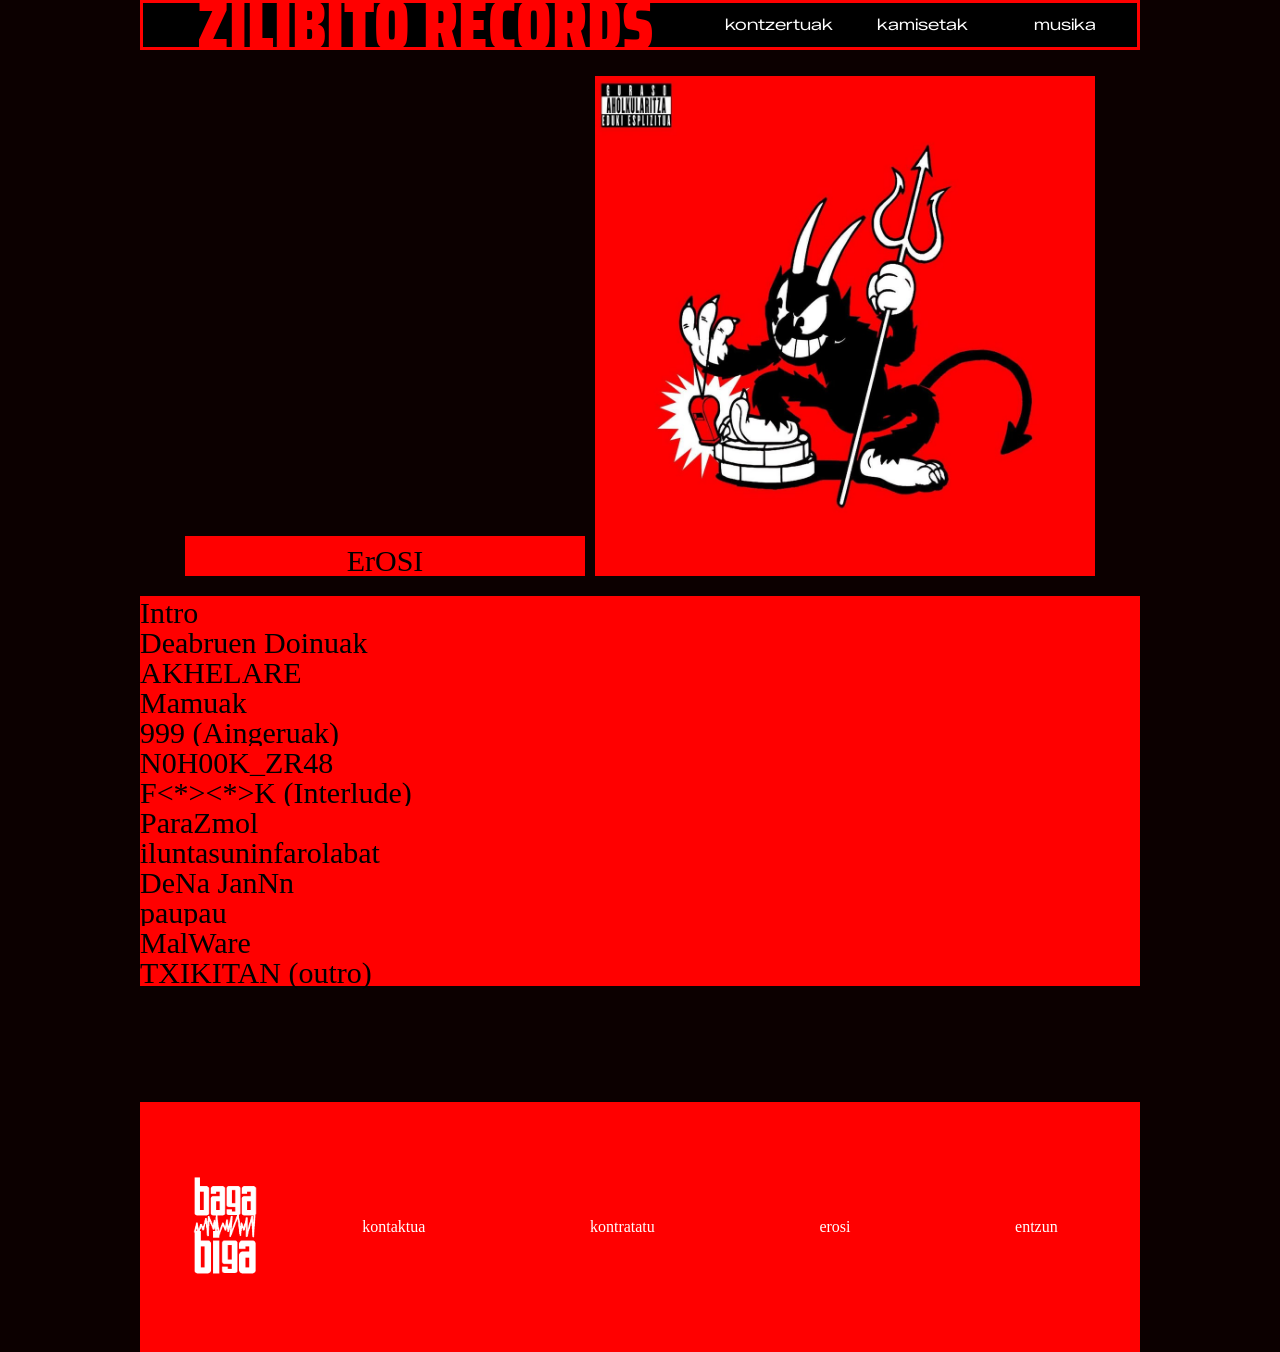
==== hitzak.html @ f1b87a9f "Add files via upload" ====
<!DOCTYPE html>
<html lang="en">
<head>
    <meta charset="UTF-8">
    <meta name="viewport" content="width=device-width, initial-scale=1.0">
    <meta name="keywords" content="Zilibito, Baga biga, euskal, musika, hiperpop, oiartzun, deabru">
    <meta name="description" content="Irakurri Zilibito Records taldearen hitzak, Deabruen Doinuak albumekoak, Hastapenak albumekoak eta aparteko singletakoak.">
    <meta name="author" content="Eneko Arozena">
    <title>Hitzak - Zilibito Records</title>
    <link rel="icon" type="image/x-icon" href="images/logoa.png">

    <link rel="stylesheet" href="styles/reset.css">
    <link rel="stylesheet" href="styles/hitzaklayout.css">

    
    <link rel="preconnect" href="https://fonts.googleapis.com">
    <link rel="preconnect" href="https://fonts.gstatic.com" crossorigin>
    <link href="https://fonts.googleapis.com/css2?family=Saira+Condensed:wght@100;200;300;400;500;600;700;800;900&display=swap" rel="stylesheet">
    <link rel="preconnect" href="https://fonts.googleapis.com">
<link rel="preconnect" href="https://fonts.gstatic.com" crossorigin>
<link href="https://fonts.googleapis.com/css2?family=Zalando+Sans+Expanded:ital,wght@0,200..900;1,200..900&display=swap" rel="stylesheet">
</head>
<body>

    <div class="header col-12">
      <ul id="mobile">
        <li><a href="index.html"><h1>ZILIBITO RECORDS</h1></a></li>
        <li><a href="kontzertuak.html">kontzertuak</a></li>
        <li><a href="merch.html">kamisetak</a></li>
        <li><a href="hitzak.html">musika</a></li>
      </ul>
      <ul id="desktop">
        <li class="col-8"><a href="index.html"><h1>ZILIBITO RECORDS</h1></a></li>
        <li class="col-2 right"><a href="kontzertuak.html">kontzertuak</a></li>
        <li class="col-2 right"><a href="merch.html">kamisetak</a></li>
        <li class="col-2 right"><a href="hitzak.html">musika</a></li>
      </ul>
    </div><br>



<div class="saldu">   
    
<img class="portada" src="images/deabruen_doinuak.jpg" alt="Diskaren azala">
<a class="erosi" target="_blank" href="https://baga-biga.eus/produktua/deabruen-doinuak/">ErOSI</a>
</div> 

<div class="akordeoi">
        <button class="akordeoi-botoia">Intro</button>
      
        <div class="akordeoi-edukia">
            <div class="atala bideoa">
                       <!--<a href="https://www.youtube.com/watch?v=gJ_vVBVEORU&list=PL89ldmREQ3ZUy4D2yFzQ_EMdSRqN0fziA">Intro bideoa</a>-->

                <!-- Spotifik eskaintzen duen aukera, bere artista eta bideoak kode bidez partekatzeko -->
                <iframe  data-testid="embed-iframe" style="border-radius:12px" src="https://open.spotify.com/embed/track/0mVBjE2KvQT0J6U0AHo7Pl?utm_source=generator" width="50%" height="352" frameBorder="0" allowfullscreen="" allow="autoplay; clipboard-write; encrypted-media; fullscreen; picture-in-picture" loading="lazy"></iframe>
            
            <div class="atala letra">
                <p>Aspaldi-aspaldi, <br>
                    Arkale inguruko <br>
                    herri xume batean, <br>
                    errementari bat bizi zen. <br><br>
                    Maltzurra omen zen, <br>
                    ankerra, <br>
                    zerura sartzeko giltza <br>
                    aspaldian galdua duten <br>
                    horietakoa.<br><br>
                    Herritarrek ezaguna zuten <br>
                    haren krudeltasuna eta, <br>
                    hala, <br>
                    urte luzeak zeramatzan <br>
                    kondaira ilunenen <br>
                    protagonista izaten. <br><br>
                    Batzuek zioten,<br>
                    gau beltzenetan, <br>
                    errementariaren <br>
                    atzaparren artean <br>
                    noizbait eroritakoen <br>
                    mamuen soinuak <br>
                    entzun zitezkeela<br>
                    basoko zuhaitzen artean. <br><br>
                    Beste batzuek, ordea, <br>
                    hots ikaragarri haiek <br>
                    deabruen doinuak <br>
                    zirela zioten, <br>
                    errementari gaiztoaren bila. <br><br>
                    Eta ez zebiltzan <br>
                    hain nahasirik…<br><br>
                    Gaztainadian barrena, <br>
                    mailuak burdin goriaren <br>
                    kontra sortzen zuen <br>
                    garrasi lehorrak <br>
                    gidaturik, <br>
                    Zart izeneko deabrua zebilen. <br><br>
                    Infernutik bidali zuten, <br>
                    errementariaren arima ustela, <br>
                    nola edo hala, <br>
                    zegokion lekura <br>
                    eraman zezan. <br><br>
                    Noizbait topatu zuen <br>
                    sutegi zaharra deabruak, <br>
                    zuhaitz mardul eta <br>
                    sasi zorrotzen artean <br>
                    ezkutatuta. <br><br>
                    Hotsik egin gabe <br>
                    hurbildu zen Zart <br>
                    errementaria zegoen zokora. <br><br>
                    Lanean ari zen, <br>
                    hauspoari eraginez, <br>
                    txingarrak astinduz, <br>
                    sutan burdina gorituz…</p>
            </div> </div>
            <div class="atala kredituak">
                    <a target="_blank" href="https://www.instagram.com/_maalen_/">Malen Etxebeste</a>
                    <br><a href="">Mikel Mendizabal</a><br>
            </div> 
        </div>




<div class="akordeoi">
        <button class="akordeoi-botoia">Deabruen Doinuak</button>
      
        <div class="akordeoi-edukia">
            <div class="atala bideoa">

                <!-- Spotifik eskaintzen duen aukera, bere artista eta bideoak kode bidez partekatzeko -->
                <iframe data-testid="embed-iframe" style="border-radius:12px" src="https://open.spotify.com/embed/track/29ur6ptK1OgMwhb5GtgJ9x?utm_source=generator"  frameBorder="0" allowfullscreen="" allow="autoplay; clipboard-write; encrypted-media; fullscreen; picture-in-picture" loading="lazy"></iframe>
            
            <div class="atala letra">
                
                <p>Atzo indakoaz ahaztuta <br>
Zerura sartzeko giltza galdu zait<br>
Lur azpian nago nere mamuen zain<br>
Ez dut kanpora atera nahi<br><br>

Deabruen Doinuak<br>
Zin utzi ahazteko une bat<br>
Errima galduak<br>
Zigarro errautsen onduan<br>
<br>

Esnatu eziñian, pasatzen dut eguna<br>
Lo hartu eziñian, gauetako illuna<br>
Mareo konstantia musikak sekatua<br>
Zure irudia burun dabil sarri urruma<br>
<br>

Mamuen soinuak<br>
Zin utzi lo iteko une bat<br>
Errima galduak<br>
Dittut gelako kajoian<br>
<br>
Deabruen Doinuak<br>
Zin utzi ahazteko une bat<br>
Errima galduak<br>
Zigarro errautsen onduan<br><br>

Ta esan egun batean<br>
Ez gala izango betiko esklabo<br>
Ta eman nahietzenun bezala<br>
Miyesker ta esnatu biharko<br><br>


Eta ama<br>
Ez esan<br>
Betiko istoria<br>
Gaurkuan ez nago ta zuri itxoitekotan<br><br>


Deabruen Doinuak<br>
Zin utzi ahazteko une bat<br>
Errima galduak<br>
Zigarro errautsen onduan<br><br>


Suik gabe hotzak noz<br>
Miño barruan sutan<br>
Mamuen soinu finek uzten naute burrukan<br>
Aingeruen soinua za deabruan larrutan<br>
Aingeruak ta Luzifer elkarrekin larrutan<br><br>

Deabruen Doinuak<br>
Zin utzi ahazteko une bat<br>
Errima galduak<br>
Zigarro errautsen onduan<br><br>

Deabruen Doinuak<br>
Zin utzi ahazteko une bat<br>
Errima galduak<br>
Zigarro errautsen onduan<br></p>
            </div> </div>
            <div class="atala kredituak">
                    
                    <a target="_blank" href="https://open.spotify.com/intl-es/artist/2ombEJRCol90Z69oGG89O0?si=VAzYy8cFTI6mzS9vvkvZfw"><img src="images/uto.png" alt="Uto"></a>
                    <a target="_blank" href="https://open.spotify.com/intl-es/artist/32k1xygfj0TO5UtI4u7VJr?si=fFvxYQ_GTBGdv4YL8o4ISg"><img src="images/kaene.png" alt="Kaene"></a>
                    <a target="_blank" href="https://open.spotify.com/intl-es/artist/5jY06HOkFT5TheFrDDvHHV?si=498hCxQUTa6u5lmOcoqoeA"><img src="images/arbe.png" alt="Arbe"></a>
                    <a target="_blank" href="https://open.spotify.com/intl-es/artist/3NdFzeMSBrJOl3KHti10mk?si=4XKixi2bSBifnzaVfQGDPw"><img src="images/xabi.png" alt="Xabi"></a>
                    <a target="_blank" href="https://open.spotify.com/intl-es/artist/3iWrawxqOhHCO4BBVJNhDi?si=hAD25ZJtT9eF9vBZ7fWYzQ"><img src="images/toutz.png" alt="Toutz"></a>
                    <a target="_blank" href="https://open.spotify.com/intl-es/artist/4xGELYn9UpwKhqHs0NWuua?si=zyj5_uc2TEG0v-X1rCzLdw"><img src="images/txuso.png" alt="Txuso"></a>

                    <a target="_blank" href="https://open.spotify.com/intl-es/artist/3mFYB3pVs1hEGX679KhKBb?si=eDElR5TKRyukA7A8rTZYPg"><img src="images/xabylsen.png" alt="Xabylsen"></a>
                    <a target="_blank" href="https://open.spotify.com/intl-es/artist/0mXlOKesnauWvHjdXtle8s?si=kuK_FttSRXO953Sn4oxqrw"><img src="images/ertz.png" alt="Ertz"></a>
        
            </div> 
        </div>




<div class="akordeoi">
        <button class="akordeoi-botoia">AKHELARE</button>
      
        <div class="akordeoi-edukia">
            <div class="atala bideoa">

                <!-- Spotifik eskaintzen duen aukera, bere artista eta bideoak kode bidez partekatzeko -->
                <iframe data-testid="embed-iframe" style="border-radius:12px" src="https://open.spotify.com/embed/track/0TCrA2zXAghLMQzvDJ8HQL?utm_source=generator" width="100%" height="352" frameBorder="0" allowfullscreen="" allow="autoplay; clipboard-write; encrypted-media; fullscreen; picture-in-picture" loading="lazy"></iframe>
            
            <div class="atala letra">
                <p>Gaua itzalita<br>
Dena hartuta ya, guazen gora<br>
Izar baten bila<br>
Goian gabiltzala bista galduta<br><br>

Arima inguruan dena<br>
Zelulak hiltzen ta burua bueltaka<br>
Aker beltz bat bihurtzen ai dela ta<br>
Sua piztuta laino ta ilargi tartin bildu ga yah<br><br>

Yah, leheno festa zena, akelarre bat da<br>
Autotune falta biño topea dakat<br>
Intxisuen dantza herriko plazan<br>
Al borde del koma pero dame patxaran<br><br>


Vodka, Rodeo, mezkla iña ziok kreo<br>
Toka rodeo, kien es ese puto feo<br>
Bota hobeto, emakiyok hobe lento<br>
Lota no kreo, gaur es notxe de perreo<br><br>

Pintxa fresko, tekno duro notxeteo<br>
Prende fuego, txozna bete no te beo<br>
Vaya ziego doble txek me dize geo<br>
Beti geo gaur hobeto no la espero<br><br>

Yah, leheno festa zena, akelarre bat da<br>
Autotune falta biño topea dakat<br>
Intxisuen baltsa herriko plazan<br>
Al borde del koma pero dame patxaran<br><br>


Txoznetako argiya ya itzalita dao<br>
Menos 21 gramos el alma erradikao<br>
Esa raxe me tiene loko deskiziao<br>
Ne burun dabil beti egun eta gau<br><br>

No me sobra el tune, me falta<br>
A todos los puretas buruak eztanda<br><br>

No me sobra el tune me falta<br>
No me sobra el tune me falta<br>
No me sobra nipa, nipa, me falta<br><br>


“Tu Beñat igo nazu autotunia ke enaz entzuten mierda bat...”<br><br>

Otra notxe de kalenton<br>
Si boi kon el liadon<br>
Si no se encienden las luzes ten klaro ke no me boi<br>
Beti me inbitan a to’<br>
Zu gabe hobeto noz<br>
Jainkuan onduan beti deabrua do<br><br>

Yah, leheno festa zena, akelarre bat da<br>
Autotune falta biño topea dakat<br>
Intxisuen baltsa herriko plazan<br>
Al borde del koma pero dame patxaran<br><br></p>
            </div> </div>
            <div class="atala kredituak">
                    
                    <a target="_blank" href="https://open.spotify.com/intl-es/artist/2ombEJRCol90Z69oGG89O0?si=VAzYy8cFTI6mzS9vvkvZfw"><img src="images/uto.png" alt="Uto"></a>
                    <a target="_blank" href="https://open.spotify.com/intl-es/artist/32k1xygfj0TO5UtI4u7VJr?si=fFvxYQ_GTBGdv4YL8o4ISg"><img src="images/kaene.png" alt="Kaene"></a>
                    <a target="_blank" href="https://open.spotify.com/intl-es/artist/5jY06HOkFT5TheFrDDvHHV?si=498hCxQUTa6u5lmOcoqoeA"><img src="images/arbe.png" alt="Arbe"></a>
                    <a target="_blank" href="https://open.spotify.com/intl-es/artist/3NdFzeMSBrJOl3KHti10mk?si=4XKixi2bSBifnzaVfQGDPw"><img src="images/xabi.png" alt="Xabi"></a>
                    <a target="_blank" href="https://open.spotify.com/intl-es/artist/3iWrawxqOhHCO4BBVJNhDi?si=hAD25ZJtT9eF9vBZ7fWYzQ"><img src="images/toutz.png" alt="Toutz"></a>
                    <a target="_blank" href="https://open.spotify.com/intl-es/artist/4xGELYn9UpwKhqHs0NWuua?si=zyj5_uc2TEG0v-X1rCzLdw"><img src="images/txuso.png" alt="Txuso"></a>

                    <a target="_blank" href="https://open.spotify.com/intl-es/artist/1CUxlPsjh0bJC7bhBIt3vV?si=RffhJggIR8qbOeFY_mSXyw"><img src="images/malakias.png" alt="Malakias"></a>
        
            </div> 
        </div>




<div class="akordeoi">
        <button class="akordeoi-botoia">Mamuak</button>
      
        <div class="akordeoi-edukia">
            <div class="atala bideoa">

                <!-- Spotifik eskaintzen duen aukera, bere artista eta bideoak kode bidez partekatzeko -->
                <iframe data-testid="embed-iframe" style="border-radius:12px" src="https://open.spotify.com/embed/track/1Xdysk5Pu0fTmldujmuoag?utm_source=generator" width="100%" height="352" frameBorder="0" allowfullscreen="" allow="autoplay; clipboard-write; encrypted-media; fullscreen; picture-in-picture" loading="lazy"></iframe>
            
            <div class="atala letra">
                <p>Hemen ez dauden hoiengatik<br>
Eman genun dena<br>
Gauen zugan pentsatzen nabil<br>
Ezin segi aurrea<br>
Oaindik ez det ikusi izarrik<br>
Esan deu batea<br>
Ne gelako sapaian oaindik<br>
Mamuk agertzen direla<br><br>

Hemen ez dauden hoiengatik<br>
Eman genun dena<br>
Gauen zugan pentsatzen nabil<br>
Ezin segi aurrea<br>
Oaindik ez det ikusi izarrik<br>
Esan deu batea<br>
Ne gelako sapaian oaindik<br>
Mamuk agertzen direla<br><br>

Xuabe, xuabe emayon move your body<br>
Zu gabe, zu gabe baino elkarrekin ye yea<br>
Eztakizu zenbat kostatu zaiten<br>
Ta eztet ulertzen<br><br>

Zergatik jarraitzeten hemen<br>
Zugatik gauzak idazten<br>
Yea<br>
Aber nola azaltzen naizen<br><br>


Ez dia ikusten markak zuk indako zauritan<br>
Beti biluzten zala nekin nahiz ta haserre izan<br>
Mamuak beti ne atzetikan<br>
Enekin hola zinenikan<br>
Yo zero bello y tu angelikal<br>
Le kortare el kuello al ke te mire mal<br>
Infernuko sarreran kusko ga bihar<br><br>


Ta zure bila ibili naz berriro galtzian<br>
Pareta jotzian<br>
Amildegi bat, amildegi bat<br>
Gure sekretuak, gure momentuak<br>
Gure abenturak… betiko ahaztuak<br>
Noa jun dia? Noa jun dia?<br><br>


Hemen ez dauden hoiengatik<br>
Eman genun dena<br>
Gauen zugan pentsatzen nabil<br>
Ezin segi aurrea<br>
Oaindik ez det ikusi izarrik<br>
Esan deu batea<br>
Ne gelako sapaian oaindik<br>
Mamuk agertzen direla<br><br>

Miñak oaindik preso nakala<br>
Izar izan nahi hortan urrundu izanak<br>
Ez dakit esaten zer dan<br><br>

Shorty zukin pasatako mila gau<br>
Tximistak ta ne burua bueltaka<br>
Ez dakit nola san<br>
Ez dakiten hortan<br><br>


Ta zu ta ni hondartzan<br>
Ta zure Levis galtzak<br>
Ni zure sua naz, ta zu ne errautsa za<br>
Bikini hoi hoi hoi, kuando te pega el sol<br>
Si te pones tan guapa, a mi me entra el kalor<br><br>


Hemen ez dauden hoiengatik<br>
Eman genun dena<br>
Gauen zugan pentsatzen nabil<br>
Ezin segi aurrea<br>
Oaindik ez det ikusi izarrik<br>
Esan deu batea<br>
Ne gelako sapaian oaindik<br>
Mamuk agertzen direla<br>
Hemen ez dauden hoiengatik<br>
Eman genun dena<br>
Gauen zugan pentsatzen nabil<br>
Ezin segi aurrea<br>
Oaindik ez det ikusi izarrik<br>
Esan deu batea<br>
Ne gelako sapaian oaindik<br>
Mamuk agertzen direla <br><br></p>
            </div> </div>
            <div class="atala kredituak">
                    
                    <a target="_blank" href="https://open.spotify.com/intl-es/artist/2ombEJRCol90Z69oGG89O0?si=VAzYy8cFTI6mzS9vvkvZfw"><img src="images/uto.png" alt="Uto"></a>
                    <a target="_blank" href="https://open.spotify.com/intl-es/artist/32k1xygfj0TO5UtI4u7VJr?si=fFvxYQ_GTBGdv4YL8o4ISg"><img src="images/kaene.png" alt="Kaene"></a>
                    <a target="_blank" href="https://open.spotify.com/intl-es/artist/5jY06HOkFT5TheFrDDvHHV?si=498hCxQUTa6u5lmOcoqoeA"><img src="images/arbe.png" alt="Arbe"></a>
                    <a target="_blank" href="https://open.spotify.com/intl-es/artist/3NdFzeMSBrJOl3KHti10mk?si=4XKixi2bSBifnzaVfQGDPw"><img src="images/xabi.png" alt="Xabi"></a>
                    <a target="_blank" href="https://open.spotify.com/intl-es/artist/3iWrawxqOhHCO4BBVJNhDi?si=hAD25ZJtT9eF9vBZ7fWYzQ"><img src="images/toutz.png" alt="Toutz"></a>
                    <a target="_blank" href="https://open.spotify.com/intl-es/artist/4xGELYn9UpwKhqHs0NWuua?si=zyj5_uc2TEG0v-X1rCzLdw"><img src="images/txuso.png" alt="Txuso"></a>

                    <a target="_blank" href="https://open.spotify.com/intl-es/artist/3Qgkrncoj95JerotDX92mT?si=0T9h-sWBQS2ACz1mqrhulA"><img src="images/mrluken.png" alt="Mr. Luken"></a>
        
            </div> 
        </div>




<div class="akordeoi">
        <button class="akordeoi-botoia">999 (Aingeruak)</button>
      
        <div class="akordeoi-edukia">
            <div class="atala bideoa">

                <!-- Spotifik eskaintzen duen aukera, bere artista eta bideoak kode bidez partekatzeko -->
                <iframe data-testid="embed-iframe" style="border-radius:12px" src="https://open.spotify.com/embed/track/2deeKekHghYpVfrTvuxLzp?utm_source=generator" width="100%" height="352" frameBorder="0" allowfullscreen="" allow="autoplay; clipboard-write; encrypted-media; fullscreen; picture-in-picture" loading="lazy"></iframe>
            
            <div class="atala letra">
                <p>Alarmak jo du ta 6 lo ordu falta zaizkit <br>
Beste egun bat galdu dut berriz zure atzetik<br>
2 red bull gosaldu ttut biño halare alferrik<br>
Nere burua ez da leheno zena zuregatik<br><br>

Aingeru batek deitu du<br>
Ta nik ez dut erantzun<br>
Zure izena izan balu<br>
Biño jatorra ematentzun<br><br>

Zenbat denbo galdu dut<br>
Lagunei enien entzun<br>
Oso berandu ikasi nun<br>
Deabru bat ziñela zu<br><br>


Oroitzapenak sarri miña ematen du<br>
Betirako agur hartatik hotza dut<br>
Demoniyuak ezittut sorgindu<br>
Zainak odoletan guriak ein du<br><br>

Ez bazenu pekatu<br>
Ez bagenu bukatu<br>
Hobe nun ez eskatu<br>
Eman ezin bazenun<br>
Arantzez josi zaizu<br>
Gezurrez usteldu<br>
Deabru horrek aingeruan hegalak ttu<br><br>


Aingeru batek deitu du<br>
Ta nik ez dut erantzun<br>
Zure izena izan balu<br>
Biño jatorra ematentzun<br><br>


Zenbat denbo galdu dut<br>
Lagunei enien entzun<br>
Oso berandu ikasi nun<br>
Deabru bat ziñela zu<br>


Deitu in nau<br>
Ta ni ahaztu in naz denataz<br>
Berdin, iguala izango da<br>
Beste hainbat alditan bezela<br><br>

Soka batei tiraka<br>
Ni eraman nau berre infernura<br>
Me kema no paro de sangrar<br>
Zauri asko odol husten ai naz<br><br>

Aingeru batek deitu du<br>
Ta nik ez dut erantzun<br>
Zure izena izan balu<br>
Biño jatorra ematentzun<br><br>

Zenbat denbo galdu dut<br>
Lagunei enien entzun<br>
Oso berandu ikasi nun<br>
Deabru bat ziñela zu<br><br>

Deabru bat ziñela zu<br>
Deabru bat ziñela zu<br>
Deabru bat ziñela zu<br>
Deabru bat ziñela zu<br><br></p>
            </div> </div>
            <div class="atala kredituak">
                    <a target="_blank" href="https://open.spotify.com/intl-es/artist/2ombEJRCol90Z69oGG89O0?si=VAzYy8cFTI6mzS9vvkvZfw"><img src="images/uto.png" alt="Uto"></a>
                    <a target="_blank" href="https://open.spotify.com/intl-es/artist/32k1xygfj0TO5UtI4u7VJr?si=fFvxYQ_GTBGdv4YL8o4ISg"><img src="images/kaene.png" alt="Kaene"></a>
                    <a target="_blank" href="https://open.spotify.com/intl-es/artist/5jY06HOkFT5TheFrDDvHHV?si=498hCxQUTa6u5lmOcoqoeA"><img src="images/arbe.png" alt="Arbe"></a>
                    <a target="_blank" href="https://open.spotify.com/intl-es/artist/3iWrawxqOhHCO4BBVJNhDi?si=hAD25ZJtT9eF9vBZ7fWYzQ"><img src="images/toutz.png" alt="Toutz"></a>
                    <a target="_blank" href="https://open.spotify.com/intl-es/artist/4xGELYn9UpwKhqHs0NWuua?si=zyj5_uc2TEG0v-X1rCzLdw"><img src="images/txuso.png" alt="Txuso"></a>
        
            </div> 
        </div>




<div class="akordeoi">
        <button class="akordeoi-botoia">N0H00K_ZR48</button>
      
        <div class="akordeoi-edukia">
            <div class="atala bideoa">

                <!-- Spotifik eskaintzen duen aukera, bere artista eta bideoak kode bidez partekatzeko -->
                <iframe data-testid="embed-iframe" style="border-radius:12px" src="https://open.spotify.com/embed/track/4IVy5KFbsI1v1s9ROtUsdN?utm_source=generator" width="100%" height="352" frameBorder="0" allowfullscreen="" allow="autoplay; clipboard-write; encrypted-media; fullscreen; picture-in-picture" loading="lazy"></iframe>
            
            <div class="atala letra">
                <p>Nahibazu toz, enoz bakarrik <br>
No tengo boz, arima kantari<br>
Zenbat diru hots, inguruan gehiegi<br>
Bizitzari zor, heriotzak zor dit<br><br>

Nahibazu toz, enoz bakarrik<br>
No tengo boz, arima kantari<br>
Zenbat diru hots, inguruan gehiegi<br>
Bizitzari zor, heriotzak zor dit<br>


Askatu nahi dut biño ezpainak josita<br>
Dragoiak me ba a matar, odol urdiña dakat<br>
Ez dakit jo, barrua lo, ta ingurua sutan dau<br>
Lasai noz zeruko atetan<br>
Enaz iñoiz eon zorretan<br>


Aingerun odola ne bihatzetan<br>
Ya enaz topatzen gau ilunetan<br>
Ez do oxigenoikan ne biriketan<br>
Enazu ezautzen ez baietz esan<br>
Beti ikusten zattut isladetan<br>
Marka geyegi zure zañetan<br>
Deabruei enozela esan<br><br>

Con la pena debajo del Stone Island<br>
Los demonios a mi lado es donde bailan<br>
En el parti eskondido con las Ray Ban<br>
Si me piro ni se ban a enterar<br><br>

Y si me buelbes a mirar asi<br>
Me boi a tener ke ir<br>
Tengo negozios que zerrar fuera de aki beibi<br>
Si tu eres txula yo mas txulo ke te boi a dezir<br>
Si yo soi txulo tu mas txula beibi esto es asi<br><br>


Y man down, las farolas de la city<br>
Me estan apuntando niri<br>
Boi borratxo komo un giri<br>
Pero no te he enkontrado<br>
Y le he preguntado a Siri<br>
Komo puedo estar bizirik<br>
Beibi tu eres mi harakiri<br>
Dejo todo mantxado<br><br>


No, no me keda nada<br>
Uooo, dame un rato para mi<br>
No, la kalle kortada, otra kurba zerrada<br>
Otra bia que elegi<br><br>

Argiyan itzalin ezkutatuta<br>
Zure iluntasunin zapalduta<br>
Me pierdo en tu mirada una vez más<br>
Zure pozoyan ondoriyuak dia<br>
Gauero pensando en llamar<br>
Pero kuelgo kuando me empieza a hablar<br>
Bihar berdin izango ote da?<br>
Oaindik ez baga zuek nahi zutena<br><br></p>
            </div> </div>
            <div class="atala kredituak">
                    <a target="_blank" href="https://open.spotify.com/intl-es/artist/2ombEJRCol90Z69oGG89O0?si=VAzYy8cFTI6mzS9vvkvZfw"><img src="images/uto.png" alt="Uto"></a>
                    <a target="_blank" href="https://open.spotify.com/intl-es/artist/32k1xygfj0TO5UtI4u7VJr?si=fFvxYQ_GTBGdv4YL8o4ISg"><img src="images/kaene.png" alt="Kaene"></a>
                    <a target="_blank" href="https://open.spotify.com/intl-es/artist/5jY06HOkFT5TheFrDDvHHV?si=498hCxQUTa6u5lmOcoqoeA"><img src="images/arbe.png" alt="Arbe"></a>
                    <a target="_blank" href="https://open.spotify.com/intl-es/artist/3NdFzeMSBrJOl3KHti10mk?si=4XKixi2bSBifnzaVfQGDPw"><img src="images/xabi.png" alt="Xabi"></a>
                    <a target="_blank" href="https://open.spotify.com/intl-es/artist/3iWrawxqOhHCO4BBVJNhDi?si=hAD25ZJtT9eF9vBZ7fWYzQ"><img src="images/toutz.png" alt="Toutz"></a>
                    <a target="_blank" href="https://open.spotify.com/intl-es/artist/4xGELYn9UpwKhqHs0NWuua?si=zyj5_uc2TEG0v-X1rCzLdw"><img src="images/txuso.png" alt="Txuso"></a>

                    <a target="_blank" href="https://open.spotify.com/intl-es/artist/3ekSKdDJi0maKGRaZkBHbk?si=xZPxs7WwQQuVj6Bjb1j0dQ"><img src="images/msanchez.png" alt="M. Sanchez"></a>
                    <a target="_blank" href="https://open.spotify.com/intl-es/artist/20HewNFcR0noXfp798FCOG?si=86ewMi_vRqivo6fOEvhKHQ"><img src="images/markl.png" alt="Mark-L"></a>
        
            </div> 
        </div>




<div class="akordeoi">
        <button class="akordeoi-botoia">F&lt;*&gt;&lt;*&gt;K (Interlude)</button>
      
        <div class="akordeoi-edukia">
            <div class="atala bideoa">
                       

                <!-- Spotifik eskaintzen duen aukera, bere artista eta bideoak kode bidez partekatzeko -->
                <iframe data-testid="embed-iframe" style="border-radius:12px" src="https://open.spotify.com/embed/track/73Nt5Goj8o95IAMdzm6keM?utm_source=generator" width="100%" height="352" frameBorder="0" allowfullscreen="" allow="autoplay; clipboard-write; encrypted-media; fullscreen; picture-in-picture" loading="lazy"></iframe>
            
            <div class="atala letra">
                <p>No tengo racks biño rokestar bat naz <br>
Y es como fuck<br>
Shorty fun she said she just wanna suck<br>
Paretan odolezko izar bat<br>
Beti noz hegan<br><br>

Y es como fuck<br>
Shorty fun she said she just wanna suck<br>
Paretan odolezko izar bat<br>
No uso hacks deabru bat naz<br><br>

No tengo racks biño rockstar bat naz<br>
Y es como fuck<br>
Shorty fun she said she just wanna suck<br>
Yah<br>
Paretan odolezko izar bat yah<br>
Beti noz hegan<br><br>

Y es como fuck<br>
Shorty fun she said she just wanna suck<br>
Yah<br>
Paretan odolezko izar bat<br>
No uso hacks deabru bat naz<br>
No tengo racks biño rokestar bat naz<br><br>

Yaah, All-star bat naz, yaah, rokestar bat naz<br>
Bea ne frika da<br>
Bea ne frika da, bea nere frika da<br>
Friki ta frika da, guazen Afrikara yau<br>
Bea ne frika da, es una pikara, yah, friki ta frika da<br>
Guazen Afrikara yah<br><br></p>
            </div> </div>
            <div class="atala kredituak">
                    
                    <a target="_blank" href="https://open.spotify.com/intl-es/artist/2ombEJRCol90Z69oGG89O0?si=VAzYy8cFTI6mzS9vvkvZfw"><img src="images/uto.png" alt="Uto"></a>
                    <a target="_blank" href="https://open.spotify.com/intl-es/artist/32k1xygfj0TO5UtI4u7VJr?si=fFvxYQ_GTBGdv4YL8o4ISg"><img src="images/kaene.png" alt="Kaene"></a>
                    <a target="_blank" href="https://open.spotify.com/intl-es/artist/3iWrawxqOhHCO4BBVJNhDi?si=hAD25ZJtT9eF9vBZ7fWYzQ"><img src="images/toutz.png" alt="Toutz"></a>
                    <a target="_blank" href="https://open.spotify.com/intl-es/artist/4xGELYn9UpwKhqHs0NWuua?si=zyj5_uc2TEG0v-X1rCzLdw"><img src="images/txuso.png" alt="Txuso"></a>

        
            </div> 
        </div>




<div class="akordeoi">
        <button class="akordeoi-botoia">ParaZmol</button>
      
        <div class="akordeoi-edukia">
            <div class="atala bideoa">
                       

                <!-- Spotifik eskaintzen duen aukera, bere artista eta bideoak kode bidez partekatzeko -->
               <iframe data-testid="embed-iframe" style="border-radius:12px" src="https://open.spotify.com/embed/track/5tBrXVklHh1cHgCKCBI5E1?utm_source=generator" width="100%" height="352" frameBorder="0" allowfullscreen="" allow="autoplay; clipboard-write; encrypted-media; fullscreen; picture-in-picture" loading="lazy"></iframe>
            
            <div class="atala letra">
                <p>Y aunke sea inbierno sigo teniendo kalor <br>
Zu bazaude hor, zu bazaude hor<br>
Ya buruak ez dit miña maten no more<br>
Tu mi tramadol<br>
Me kita el dolor<br>

Y aunke sea inbierno sigo teniendo kalor<br>
Zu bazaude hor, zu bazaude hor<br>
Ya buruak ez dit miña maten no more<br>
Tu mi tramadol<br>
Me kita el dolor<br><br>


Maite zattut gehiago<br>
Uo uo uo<br>
Zu ne parazetamol<br>
Uo uo uo<br>
Zurekin hobeto noz<br>
Uo uo uo, uo uo uo, uo uo uo<br><br>

Maite zattut gehiago<br>
Uo uo uo<br>
Zu ne parazetamol<br>
Uo uo uo<br>
Zurekin hobeto noz<br>
Uo uo uo, uo uo uo, uo uo uo<br><br>

Etzait ezer inporta zukin<br>
Edozein atetik sartzen naz<br>
Fokuen jabe ga beti<br>
Neria inporta nau<br>
Eziut erakutsi si no he zikatrizao<br>
Hau ez diju nekin dena salduta dau<br><br>


Baby, abixau bakarrik<br>
Ta bost minututan zure etxean nago de trankis<br>
Gure artekoa dago trending<br>
Zure ondoan egon nahi dut beti<br>
Baba jeusten ipurdi horrekin<br>
Larrutan basati ta ohean zurekin<br><br>

“Ha” “Ha” “Ha-ha” “Ha-ha”<br><br>

Rompompompompom<br>
Gero eta beroago<br>
Tenperatura altuago<br>
Holaxe gustora nago<br>
Zurekin banago dantzatzen<br>
Zuk eman pare bat trago<br>
Lotsa ez bazaizu kentzen<br>
Lotsa ez bazaizu kentzen<br>
Maite zattut gehiago<br>
Uo uo uo<br>
Zu nire parazetamol<br>
Uo uo uo<br>
Zurekin hobeto nau<br>
Uo uo uo, uo uo uo, uo uo uo<br><br>


Atxaldik hondartzan, biendote a ti<br>
Ese bikini rojo, ke me gusta a mi<br>
Dame un toke inazu zin<br>
Y me buelbes a dejar kuando llege abril<br><br>


Maite zattut gehiago<br>
Uo uo uo<br>
Zu ne parazetamol<br>
Uo uo uo<br>
Zurekin hobeto no<br>
Uo uo uo, uo uo uo, uo uo uo<br><br>


Maite zattut gehiago<br>
Uo uo uo<br>
Zu nire parazetamol<br>
Uo uo uo<br>
Zurekin hobeto nau<br>
Uo uo uo, uo uo uo, uo uo uo<br><br></p>
            </div> </div>
            <div class="atala kredituak">
                    
                    <a target="_blank" href="https://open.spotify.com/intl-es/artist/2ombEJRCol90Z69oGG89O0?si=VAzYy8cFTI6mzS9vvkvZfw"><img src="images/uto.png" alt="Uto"></a>
                    <a target="_blank" href="https://open.spotify.com/intl-es/artist/32k1xygfj0TO5UtI4u7VJr?si=fFvxYQ_GTBGdv4YL8o4ISg"><img src="images/kaene.png" alt="Kaene"></a>
                    <a target="_blank" href="https://open.spotify.com/intl-es/artist/5jY06HOkFT5TheFrDDvHHV?si=498hCxQUTa6u5lmOcoqoeA"><img src="images/arbe.png" alt="Arbe"></a>
                    <a target="_blank" href="https://open.spotify.com/intl-es/artist/3NdFzeMSBrJOl3KHti10mk?si=4XKixi2bSBifnzaVfQGDPw"><img src="images/xabi.png" alt="Xabi"></a>
                    <a target="_blank" href="https://open.spotify.com/intl-es/artist/3iWrawxqOhHCO4BBVJNhDi?si=hAD25ZJtT9eF9vBZ7fWYzQ"><img src="images/toutz.png" alt="Toutz"></a>
                    <a target="_blank" href="https://open.spotify.com/intl-es/artist/4xGELYn9UpwKhqHs0NWuua?si=zyj5_uc2TEG0v-X1rCzLdw"><img src="images/txuso.png" alt="Txuso"></a>

                    <a target="_blank" href="https://open.spotify.com/intl-es/artist/2azsmNsKkvp7gx1ZjZ9aBz?si=CaDfoJVNRhW0F_H_Rk2BoA"><img src="images/xsakara.png" alt="XSakara"></a>
                    <a target="_blank" href="https://open.spotify.com/intl-es/artist/1fkWXWPwNBmXxSUOVm8IIM?si=8E2k6_o9Tx6Qf9aI8bFdLw"><img src="images/azkbeats.png" alt="Azk Beats"></a>
        
            </div> 
        </div>




<div class="akordeoi">
        <button class="akordeoi-botoia">iluntasuninfarolabat</button>
      
        <div class="akordeoi-edukia">
            <div class="atala bideoa">
                       
                <!-- Spotifik eskaintzen duen aukera, bere artista eta bideoak kode bidez partekatzeko -->
                <iframe data-testid="embed-iframe" style="border-radius:12px" src="https://open.spotify.com/embed/track/3AidDqLkJF1zQ7x4s83xy6?utm_source=generator" width="100%" height="352" frameBorder="0" allowfullscreen="" allow="autoplay; clipboard-write; encrypted-media; fullscreen; picture-in-picture" loading="lazy"></iframe>            
            <div class="atala letra">
                <p>Zakurrak daude non nahi <br>
Enaute uzten lasai<br>
Ez dittut berriz kusi nahi<br>
Ez dittut berriz kusi nahi<br><br>

Zakurrak daude non nahi<br>
Enaute uzten lasai<br>
Ez dut nere burua hil nahi<br>
Ez dut nere burua hil nahi<br><br>


Gauin arrastan bizi naz<br>
Begirada galtzen zait<br>
Illuntasuninfarolabat<br>
Deabruakin topatu naz<br><br>

Gau beltzak, ne neoizko argiyak<br>
Ez dia 1, 2, 3 edo 4<br>
Ne bizitza Stephen Kingen obra bat<br><br>


Nik odola edaten dut<br>
Me suda la polla tu purple trash<br><br>


Hilerrian iten dut lo<br>
Ta infernuan esnatzen naz<br><br>

Mila mierda buruan<br>
Zuk ez hitzein ez dakizunaz<br><br>


Lehorte bat izanun<br>
Oain ya ezin dut in negar<br><br>


(Ja Ja Ja Ja Ja)<br>
I cannot cry<br><br>


(Na Na Na Na)<br>
It’s not ‘cause I dont try<br><br>


(Blah, Blah, Blah, Blah, Blah)<br>
I look to devil eyes<br><br>


(Yay Yay Yay Yay)<br>
You telling evil lies<br><br>


Iñoiz miño hobeto juten nazenin lota<br>
Begitan odolakin esnatzen naz<br>
Nere amets gaiztuak burutik ezin bota<br>
Aingeru izatiai uko itetik da<br><br>

Beti izan naz kondaira ilunen prota<br>
Ezin naz galdu galdua esnatzen banaz<br>
Edabe hoi hartuz getu nintzen butik jota<br>
Nere barrua beldurren Alcatraz<br><br>


Zakurrak daude non nahi<br>
Enaute uzten lasai<br>
Ez dittut berriz kusi nahi<br>
Ez dittut berriz kusi nahi<br><br>

Zakurrak daude non nahi<br>
Enaute uzten lasai<br>
Ez dut nere burua hil nahi<br>
Ez dut nere burua hil nahi<br><br></p>
            </div> </div>
            <div class="atala kredituak">
                    
                    <a target="_blank" href="https://open.spotify.com/intl-es/artist/2ombEJRCol90Z69oGG89O0?si=VAzYy8cFTI6mzS9vvkvZfw"><img src="images/uto.png" alt="Uto"></a>
                    <a target="_blank" href="https://open.spotify.com/intl-es/artist/5jY06HOkFT5TheFrDDvHHV?si=498hCxQUTa6u5lmOcoqoeA"><img src="images/arbe.png" alt="Arbe"></a>
                    <a target="_blank" href="https://open.spotify.com/intl-es/artist/3iWrawxqOhHCO4BBVJNhDi?si=hAD25ZJtT9eF9vBZ7fWYzQ"><img src="images/toutz.png" alt="Toutz"></a>
                    <a target="_blank" href="https://open.spotify.com/intl-es/artist/4xGELYn9UpwKhqHs0NWuua?si=zyj5_uc2TEG0v-X1rCzLdw"><img src="images/txuso.png" alt="Txuso"></a>

        
            </div> 
        </div>




<div class="akordeoi">
        <button class="akordeoi-botoia">DeNa JanNn</button>
      
        <div class="akordeoi-edukia">
            <div class="atala bideoa">

                <!-- Spotifik eskaintzen duen aukera, bere artista eta bideoak kode bidez partekatzeko -->
                <iframe data-testid="embed-iframe" style="border-radius:12px" src="https://open.spotify.com/embed/track/7cCPnHxv3mXnckG1VYZ4Md?utm_source=generator" width="100%" height="352" frameBorder="0" allowfullscreen="" allow="autoplay; clipboard-write; encrypted-media; fullscreen; picture-in-picture" loading="lazy"></iframe>
            
            <div class="atala letra">
                <p>Dena jan, nahi dut dena jan <br>
Platera hutxa utzi arte<br>
Kiero remojar el pan<br>
Dena jan, nahi dut dena jan<br>
Hoy no puedo kompartir ta ezin nazu ezer esan<br>

Dena jan<br>
Nahi dut dena jan<br>
Batzui miña man arren zure Hobby nere lan<br>
Dena jan nahi dut dena jan<br>
Yeah yeah yeah<br><br>

‘Toi goteando komo el baño del studio<br>
Los tuyos juegan a la rule nerik yu-gi-oh<br>
Juro tengo a belzebu dentro del armario<br>
Nahi dut dena jan<br>
Call me agar.io<br><br>


Urtetzeko gaz porke es sabado<br>
Esateotzat ok, responde un parrafo<br>
La hago estar moja, komo Gyarados<br>
Yo te tengo alergia komo a los akaros<br><br>

Big shoes to fill, baja un numero<br>
Yeah<br>
Drip drip, en la salsa yo dipeo<br>
Neuk in neuk jan, estoi serbido<br>
Kongelao como las pizzas frozen<br>
Me komo todo el pastel, toi golden<br>
Por enzima glaseado no periko<br>
Ya me lo he komido to, nahi dot…<br><br>

Dena jan nahi dot dena jan<br>
Tripa barruan daukot bola bat komo un bakugan<br>
Dena jan nahi dot dena jan no te boi a kompartir ezin duztazu ezer esan<br><br>


Dana jan dot, dana eran dot<br>
Flou Obelix, me lo zampo<br>
Money y panza, estan kreziendo<br>
No me rayo ya esta rebañau el plato<br><br>

Dena jan dot pozima dana eran dot<br>
Tu imperio romano komoObelix me lo zampo<br>
Apur danak jan dot, rebañandome el plato<br>
Fuck la diabetes, money y panza estan kreziendo<br><br>


El goteo de abajo arriba en el studio<br>
Kon una copa de Bacardi<br>
Pensando en tu y yo ma<br>
Damelo, hazmelo<br>
Jainkuak txibatu arte deabruai<br>
Ni beti zure billa<br>
Zuk ez in kaso arima galduai<br>
Gezurra sateutela<br>
Tanto tiempo mirando al reloj y nada kambia<br>
Pero el que kambia soy yo, soi el ke manda<br>
Soi el ke manda, el diablo en la espalda<br><br>

Toma mi plato pa ke tu me sirvas debajo de tu ombligo<br>
No puedo estar lleno sin ber ke esta bueno y ni lo haya komido<br>
Shorty tu sabes ke yo siempre soi tu plato preferido<br>
Soi tu plato proibido, y por eso kieres repetir<br>
Hoy peso 21 gramos menos<br>
P*ta dame de komer<br>
Mi alma ya no sube al suelo<br>
Pues lo tiene Lucifer<br>
Me ha robao hasta los sueños y mis ganas de komer<br>
Y mis ganas de komer, yah<br><br>


Ye, dena pasakouk ta segiko yeu hemen<br>
Dize hoi duk trash, batzui min ematen ye<br>
Nos llama baskuenze niño bazekik ezetz<br>
Arrotza hiria dek, ez duk tokiyik hemen<br><br>

Fruta debekatua, jandut nere pieza<br>
Bakarrik One Piece ta ya naz zure markesa<br>
Ez eman lata bukatu duk hire meza<br>
Jan nahi baduk hik, hiria kozinau ezak<br><br>


Dena jan etxien bakarrik zazela<br>
Sartuta herriko antroik illunenetan<br>
Berandu den arren ezin za joan etxera<br>
Betiko zuluen atzian itxita daz kezkak<br>
Tiraka soka bat ta ni lotuta<br>
Tuperra akabauta ez dau sobrarik yada<br>
Zortedun zurekin biok ebatuta<br>
Ta aurten gure juat hemendik hanka<br><br>


Beaientzat ez dakat janikan<br>
Zuen hitzak jan<br><br>

Suta pasatakuak<br>
Sutan barrua ta sukaldetan errege<br>
Netzako abizena da<br><br>

Blah blah blah<br>
Nazkatuta nau<br>
Brotxaik ez dau<br>
Obrak ne lagunentzat<br>
Gozatu zak<br>
Lortutakua gutzat<br><br>


Dena jan, nahi dut dena jan<br>
Platera hutxa utzi arte<br>
Kiero remojar el pan<br>
Dena jan, nahi dut dena jan<br>
Hoy no puedo kompartir ta ezin nazu ezer esan<br><br>

Dena jan<br>
Nahi dut dena jan<br>
Zuri miña man arren<br>
Zure Hobby nere lan<br>
Dena jan nahi dut dena jan<br><br></p>
            </div> </div>
            <div class="atala kredituak">
                    
                    <a target="_blank" href="https://open.spotify.com/intl-es/artist/2ombEJRCol90Z69oGG89O0?si=VAzYy8cFTI6mzS9vvkvZfw"><img src="images/uto.png" alt="Uto"></a>
                    <a target="_blank" href="https://open.spotify.com/intl-es/artist/32k1xygfj0TO5UtI4u7VJr?si=fFvxYQ_GTBGdv4YL8o4ISg"><img src="images/kaene.png" alt="Kaene"></a>
                    <a target="_blank" href="https://open.spotify.com/intl-es/artist/5jY06HOkFT5TheFrDDvHHV?si=498hCxQUTa6u5lmOcoqoeA"><img src="images/arbe.png" alt="Arbe"></a>
                    <a target="_blank" href="https://open.spotify.com/intl-es/artist/3NdFzeMSBrJOl3KHti10mk?si=4XKixi2bSBifnzaVfQGDPw"><img src="images/xabi.png" alt="Xabi"></a>
                    <a target="_blank" href="https://open.spotify.com/intl-es/artist/3iWrawxqOhHCO4BBVJNhDi?si=hAD25ZJtT9eF9vBZ7fWYzQ"><img src="images/toutz.png" alt="Toutz"></a>
                    <a target="_blank" href="https://open.spotify.com/intl-es/artist/4xGELYn9UpwKhqHs0NWuua?si=zyj5_uc2TEG0v-X1rCzLdw"><img src="images/txuso.png" alt="Txuso"></a>

                    <a target="_blank" href="https://open.spotify.com/intl-es/artist/4vaOcRvybPQgXnjv1eqaVW?si=sxY8VCTiQPG12FkrtSAidA"><img src="images/eli.png" alt="Eli"></a>
                    <a target="_blank" href="https://open.spotify.com/intl-es/artist/7ICKG1RH1gjiEEivOYZU0g?si=prHOJdQZQ-e5xhiN2R7pgg"><img src="images/maida.png" alt="Maida"></a>
                    <a target="_blank" href="https://open.spotify.com/intl-es/artist/6T7oLp640iQSRrGtiwxRHh?si=p7hGjFziQFWivNOLPlAsEQ"><img src="images/fane.png" alt="Fane"></a>
                    <a target="_blank" href="https://open.spotify.com/intl-es/artist/6fQkdV3JD11GD04iI7dRBI?si=ZFB9TYPfRIOc05H4QCikIA"><img src="images/axeri.png" alt="Axeri"></a>
        
            </div> 
        </div>




<div class="akordeoi">
        <button class="akordeoi-botoia">paupau</button>
      
        <div class="akordeoi-edukia">
            <div class="atala bideoa">

                <!-- Spotifik eskaintzen duen aukera, bere artista eta bideoak kode bidez partekatzeko -->
                <iframe data-testid="embed-iframe" style="border-radius:12px" src="https://open.spotify.com/embed/track/6aiaUJScoONMuDpLUv02bR?utm_source=generator" width="100%" height="352" frameBorder="0" allowfullscreen="" allow="autoplay; clipboard-write; encrypted-media; fullscreen; picture-in-picture" loading="lazy"></iframe>
            
            <div class="atala letra">
                <p>Me he despertau kon el kora martxitau <br>
Atzoko gautik remontatu ezinik nau<br>
Lagunak deika diziendo “soi un perlau”<br>
Ya estoy kurau, estoi bailando el pau pau<br><br>

El pau pau<br>
Pau pau<br>
Estoi bailando el pau pau<br>
Estoi bailando el pau pau<br>
El pau pau<br>
Estoi bailando el pau pau<br>
Pau pau<br><br>


Saten nau kaixo nik txau<br>
Berekin sentitzen naz atrapau<br>
Le digo te kiero uau<br>
Maite dut zuk zure ama bider 4<br>
Bere gorputzak engantxatu nau<br>
Amodioak me tiene drogau<br>
Berriro utzi nau sin coração<br>
Hoe-ak ma romantição<br><br>


Brasilen kusi nun fabeletan<br>
Mi niña me lleba un flou kriminal<br>
Ta lapurtu nau, no mal Z gang<br>
Badaka desberdin itendun zerbait<br><br>

El pau pau<br>
Pau pau<br>
Estoi bailando el pau pau<br>
Estoi bailando el pau pau<br>
El pau pau<br>
Estoi bailando el pau pau<br>
Pau pau<br><br>


Andando el balle komo Leiti Sene<br>
Nere nexka yo kiero ser su men<br>
Naufragatuarazi nau beste behin<br>
Neska politta luze hasta Shein<br><br>


Pegadiza da deitu beste behin<br>
Sanyot mesedez gaur ez deitu nei<br>
Gaurko arratsa ne kolegei<br>
Joga bonito y un par de peis<br><br>


El pau pau<br>
Pau pau<br>
Estoi bailando el pau pau<br>
Estoi bailando el pau pau<br>
El pau pau<br>
Estoi bailando el pau pau<br>
Pau pau<br>
El pau pau<br>
Pau pau<br>
Estoi bailando el pau pau<br>
Estoi bailando el pau pau<br>
El pau pau<br>
Estoi bailando el pau pau<br>
Pau pau<br><br></p>
            </div> </div>
            <div class="atala kredituak">
                    
                    <a target="_blank" href="https://open.spotify.com/intl-es/artist/2ombEJRCol90Z69oGG89O0?si=VAzYy8cFTI6mzS9vvkvZfw"><img src="images/uto.png" alt="Uto"></a>
                    <a target="_blank" href="https://open.spotify.com/intl-es/artist/32k1xygfj0TO5UtI4u7VJr?si=fFvxYQ_GTBGdv4YL8o4ISg"><img src="images/kaene.png" alt="Kaene"></a>
                    <a target="_blank" href="https://open.spotify.com/intl-es/artist/5jY06HOkFT5TheFrDDvHHV?si=498hCxQUTa6u5lmOcoqoeA"><img src="images/arbe.png" alt="Arbe"></a>
                    <a target="_blank" href="https://open.spotify.com/intl-es/artist/3iWrawxqOhHCO4BBVJNhDi?si=hAD25ZJtT9eF9vBZ7fWYzQ"><img src="images/toutz.png" alt="Toutz"></a>
                    <a target="_blank" href="https://open.spotify.com/intl-es/artist/4xGELYn9UpwKhqHs0NWuua?si=zyj5_uc2TEG0v-X1rCzLdw"><img src="images/txuso.png" alt="Txuso"></a>
        
            </div> 
        </div>




<div class="akordeoi">
        <button class="akordeoi-botoia">MalWare</button>
      
        <div class="akordeoi-edukia">
            <div class="atala bideoa">

                <!-- Spotifik eskaintzen duen aukera, bere artista eta bideoak kode bidez partekatzeko -->
                <iframe data-testid="embed-iframe" style="border-radius:12px" src="https://open.spotify.com/embed/track/1EzZdHyfyRgC6qyHZUDUKb?utm_source=generator" width="100%" height="352" frameBorder="0" allowfullscreen="" allow="autoplay; clipboard-write; encrypted-media; fullscreen; picture-in-picture" loading="lazy"></iframe>
            
            <div class="atala letra">
                <p>Nahi dut pero bueno… <br>
Nahi dut pero bueno…<br>
Nahi dut pero bueno…<br>
Nahi dut pero bueno…<br><br>

Nahi dut po no puedo<br>
Goizin esnatzin ya ni te espero<br>
Faltan botatzen dut ta<br>
Ezkerreta zero<br>
Leheno egunero pero bueno<br>
Badakizu ke t kiero<br><br>

Zer moduz zaude bro?<br>
Burumakur zabiltza egunero<br>
Zatituta zaude ta<br>
Ya bebes sin hielos<br>
Triste pero espero<br>
Triste pero espero, batzutan te puede el miedo<br><br>

Ez eman al freno<br>
Bizitza bakarra da dena ez da geo<br>
Mareatuta zaude ta dena ez da rekto<br>
Ulertu ke te batzutan kiero, yau<br>
(ta batzutan zero.)<br><br>

Zure arima ya piratu zen<br>
Me kede solo<br>
Beste gau bat zure portalen<br>
Kon la txusta del kinto porro<br>
Beste gau bat zure portalen<br>
Kon toa mi kara de mozolo<br>
Beste gau bat zulo sakon baten<br>
Biño enoz (h)ondo<br><br>

Esku marka en ese butt<br>
Parece un tattoo<br>
Ne barruko fantasmak<br>
Zue lau ezpañen falta du<br>
Yo no kreo en Satanas<br>
Pero si en budu<br>
Zue bihotzin ezpala naz<br>
Biño hoi bakizu<br><br>


No se me kitan<br>
Todas esas penas kuando baja la gotita<br>
Pero por lo menos un ratito se me olbidan<br>
Ya no son horas<br>
Estaras sola yeh<br><br>

Erlojuk tik tak<br>
Ber den lekuan jarri nahi naun arte bizitzak<br>
Ya no me mola<br>
Y no son horas<br>
Ez izan hola<br>
Presa asko dola yah<br><br>


Night rules<br>
Everything around me<br>
Kasi se puede kortar el aire<br>
Solo soy malware<br>
Solo somos malware<br>
Esta klaro ke nos ha ganado skynet<br><br>

Por lo menos te puedo leer en braile<br>
Por lo menos nos keda el ultimo baile<br>
Ya no keda nadie<br>
Ya no keda nadie<br>
Lineas de kodigo<br>
Ya no keda sangre<br><br>

Todo se me keda grande<br>
Tirame paso a buskarte<br>
Todabia keda alambre<br>
Ke bien te keda el eyeliner<br>
Ke bien te keda el eyeliner<br>
Joder yo kiero matarme<br><br>

Ez bada zurekin beste bat izango da ta<br>
Me dan toa la lata<br>
Todos esos ratas<br>
Y eske a mi me matan tus ojos de gata<br>
Borrokan kontra piratas, yah<br>
Gritandoles komo en Mbacka, yah<br>
Desde mi petxo de eskarlata, yah<br>
Malko batekin trukatu dut kubata<br>
Festa ya bukatu da ta ni oaindik pasata<br><br>


Erlojuk tik tak<br>
Ber den lekuan jarri nahi naun arte bizitzak<br>
Ya no me mola<br>
Y no son horas<br>
Ez izan hola<br>
Presa asko dola yah<br><br>

Erlojuk tik tak<br>
Ber den lekuan jarri nahi naun arte bizitzak<br>
Ya no me mola<br>
Y no son horas<br>
Ez izan hola<br>
Presa asko dola yah<br><br>

Ettut entzun nahi zure hitzak<br>
Enazela zu ametsen giltza<br>
Ma<br>
Zu ametsen giltza<br><br></p>
            </div> </div>
            <div class="atala kredituak">
                    
                    <a target="_blank" href="https://open.spotify.com/intl-es/artist/2ombEJRCol90Z69oGG89O0?si=VAzYy8cFTI6mzS9vvkvZfw"><img src="images/uto.png" alt="Uto"></a>
                    <a target="_blank" href="https://open.spotify.com/intl-es/artist/32k1xygfj0TO5UtI4u7VJr?si=fFvxYQ_GTBGdv4YL8o4ISg"><img src="images/kaene.png" alt="Kaene"></a>
                    <a target="_blank" href="https://open.spotify.com/intl-es/artist/5jY06HOkFT5TheFrDDvHHV?si=498hCxQUTa6u5lmOcoqoeA"><img src="images/arbe.png" alt="Arbe"></a>
                    <a target="_blank" href="https://open.spotify.com/intl-es/artist/3NdFzeMSBrJOl3KHti10mk?si=4XKixi2bSBifnzaVfQGDPw"><img src="images/xabi.png" alt="Xabi"></a>
                    <a target="_blank" href="https://open.spotify.com/intl-es/artist/3iWrawxqOhHCO4BBVJNhDi?si=hAD25ZJtT9eF9vBZ7fWYzQ"><img src="images/toutz.png" alt="Toutz"></a>
                    <a target="_blank" href="https://open.spotify.com/intl-es/artist/4xGELYn9UpwKhqHs0NWuua?si=zyj5_uc2TEG0v-X1rCzLdw"><img src="images/txuso.png" alt="Txuso"></a>

                    <a target="_blank" href="https://open.spotify.com/intl-es/artist/781vFifow809ZOrtzVCCkH?si=7SMMBhY3T_q-r7-JsidYzA"><img src="images/mutiko.png" alt="Mutiko"></a>
        
            </div> 
        </div>




<div class="akordeoi">
        <button class="akordeoi-botoia">TXIKITAN (outro)</button>
      
        <div class="akordeoi-edukia">
            <div class="atala bideoa">

                <!-- Spotifik eskaintzen duen aukera, bere artista eta bideoak kode bidez partekatzeko -->
                <iframe data-testid="embed-iframe" style="border-radius:12px" src="https://open.spotify.com/embed/track/1YKCmslFgzMmQBWMnhHlNC?utm_source=generator" width="100%" height="352" frameBorder="0" allowfullscreen="" allow="autoplay; clipboard-write; encrypted-media; fullscreen; picture-in-picture" loading="lazy"></iframe>
            
            <div class="atala letra">
                <p>Ta zuk esan, nola zen dena txikitan <br>
Gaizki zaudela ikusten dut zure begitan<br>
Ahotsak entzuten dittut burun sarritan<br>
Azken negarren deia da, ezin dut hau eraman<br><br>


Ta gure kromo zaharrek<br>
Hautsa hartu dute<br>
Atzoko bizipenek<br>
Gaurkuak mintzen ttuzte<br>
Ez dezala san iñorrek<br>
Ezin dula segi honek<br>
Miña maten badu re<br>
Ez itzalik gorde<br><br>


Ama ez da berdiña atzotik<br>
Bakarrik gelditu giñenetik<br>
Dei bat jaso ta atetzen ta atetzen etxetik<br>
Gauzak ez daude ongi aldatu zienetik<br><br>


Don’t worry let them go, go, go, go<br>
Ez ga oroitzapen hauen preso<br>
Biño hosto asko eroi da jada<br>
Nostalgia hontan ito ingo naz<br><br>

Ta zuk esan, nola zen dena txikitan<br>
Gaizki zaudela ikusten dut zure begitan<br>
Ahotsak entzuten dittut burun sarritan<br>
Azken negarren deia da, ezin dut hau eraman<br><br>

Ta zuk esan, nola zen dena txikitan<br>
Gaizki zaudela ikusten dut zure begitan<br>
Ahotsak entzuten dittut burun sarritan<br>
Azken negarren deia da, ezin dut hau eraman<br><br></p>
            </div> </div>
            <div class="atala kredituak">
                   
                    <a target="_blank" href="https://open.spotify.com/intl-es/artist/2ombEJRCol90Z69oGG89O0?si=VAzYy8cFTI6mzS9vvkvZfw"><img src="images/uto.png" alt="Uto"></a>
                    <a target="_blank" href="https://open.spotify.com/intl-es/artist/32k1xygfj0TO5UtI4u7VJr?si=fFvxYQ_GTBGdv4YL8o4ISg"><img src="images/kaene.png" alt="Kaene"></a>
                    <a target="_blank" href="https://open.spotify.com/intl-es/artist/5jY06HOkFT5TheFrDDvHHV?si=498hCxQUTa6u5lmOcoqoeA"><img src="images/arbe.png" alt="Arbe"></a>
                    <a target="_blank" href="https://open.spotify.com/intl-es/artist/3NdFzeMSBrJOl3KHti10mk?si=4XKixi2bSBifnzaVfQGDPw"><img src="images/xabi.png" alt="Xabi"></a>
                    <a target="_blank" href="https://open.spotify.com/intl-es/artist/3iWrawxqOhHCO4BBVJNhDi?si=hAD25ZJtT9eF9vBZ7fWYzQ"><img src="images/toutz.png" alt="Toutz"></a>
                    <a target="_blank" href="https://open.spotify.com/intl-es/artist/4xGELYn9UpwKhqHs0NWuua?si=zyj5_uc2TEG0v-X1rCzLdw"><img src="images/txuso.png" alt="Txuso"></a>

        
            </div> 
        </div>
</div></div></div></div></div></div></div></div></div></div></div></div></div> <!--uste dut akordeoi klasea ixtea ahaztu zitzaidala, eta hemen ixten ditut-->
<br>
<div class="footer">
    <a target="_blank" href="https://baga-biga.eus/"><img id="bagabiga" src="images/BagaBiga_logoa.png" alt="Baga Biga Logoa"></a>
    <div id="footerlink">
        <a target="_blank" href="https://mail.google.com/mail/?view=cm&fs=1&to=kontaktua@zilibito.eus">kontaktua</a>
        <a target="_blank" href="https://baga-biga.eus/kontratazioa/">kontratatu</a>
        <a target="_blank" href="https://baga-biga.eus/produktua/deabruen-doinuak/">erosi</a>
        <a target="_blank" href="https://open.spotify.com/intl-es/artist/2VwDGaqGa2JsyxrDryPTjc">entzun</a>
    </div>
</div>




<script  src="javascript/hitzak.js"></script>

</body>
---- styles/hitzaklayout.css ----
@import url(columns.css);
@import url(fonts.css);
@import url(corporative.css);

.saldu{
    width: 100%;
    display: flex;
    justify-content: center;
    flex-wrap: wrap;
    margin-top: 20px;
}
.portada{
    width: 90%;
    max-width: 500px;
}


.akordeoi {
     margin-bottom: 100px;
    /* border: solid white;*/
 }

.akordeoi-botoia {
    background-color: #ff0000;
    color: #000000;
    cursor: pointer;
    width: 100%;
    height: 26px;
    text-align: left;
    border: none;
    outline: none;
    transition: 0.4s;
    font-family: vasca;
    font-size: 22px;
}

.akordeoi-botoia:hover {
    background-color: #ffffff;
}

.akordeoi-edukia {
    padding: 0 18px;
    background-color: rgb(0, 0, 0);
    max-height: 0;
    overflow: hidden;
    transition: max-height 0.3s ease-in-out;
}

.akordeoi-edukia.active {
    max-height: 900px; 
    padding: 18px;
    overflow: scroll;
}


.akordeoi-edukia::-webkit-scrollbar{
    background: transparent;
    border-radius: 8px;
}
.akordeoi-edukia::-webkit-scrollbar-thumb{
    background: rgb(255, 0, 0);
    border-radius: 8px;
}
.akordeoi-edukia::-webkit-scrollbar-thumb:hover{
    background-color: rgb(255, 255, 255);
}


.atala{
    width: 100%;
    height: auto;
    margin-bottom: 15px;
    padding: 10px;
}
.bideoa{
    background-color: #eaff0000;
    display: flex;
    justify-content: center;
    flex-wrap: wrap;
    height: auto;
    position: relative;
}
.letra{
    background-color: #283aff00;
    padding-left: 40px;
    position: relative;

    display: block;
}
.kredituak{
    background-color: #ff04cd00;
    padding-left: 40px;
}


.kredituak img{
    max-width: 60px;
}
iframe{
    width: 90%;
    margin-bottom: 20px;
    max-height: 80px;
    position: sticky;
    top: 0px;
    display: block;
    z-index: 1;
    box-shadow: 0px 0px 80px rgba(255, 0, 0, 0.737);
}



@media (min-width:620px){
    .saldu{
    margin: 60px 0px 20px;
    flex-wrap:wrap-reverse;

}
.portada{
    width: 50%;
}
.saldu a{
    width: 40%;
    margin: 0px 10px 0px 0px;
    order: -1;
}

.akordeoi-botoia {
    height: 30px;
    font-size: 30px;
}



    .bideoa{
    background-color: #00ffe500;
    float: left;
    flex-wrap: nowrap;
    max-width: 70%;
}
    iframe{
    max-width: 70%;
    max-height: 352px;
    box-shadow: none;
}
    .kredituak{
        background-color: #ff04cd00;
        float: left;
        width: 30%;
        position: sticky;
        top: 0px;
    }
    .letra{
        padding-left: 10%;
    }
}
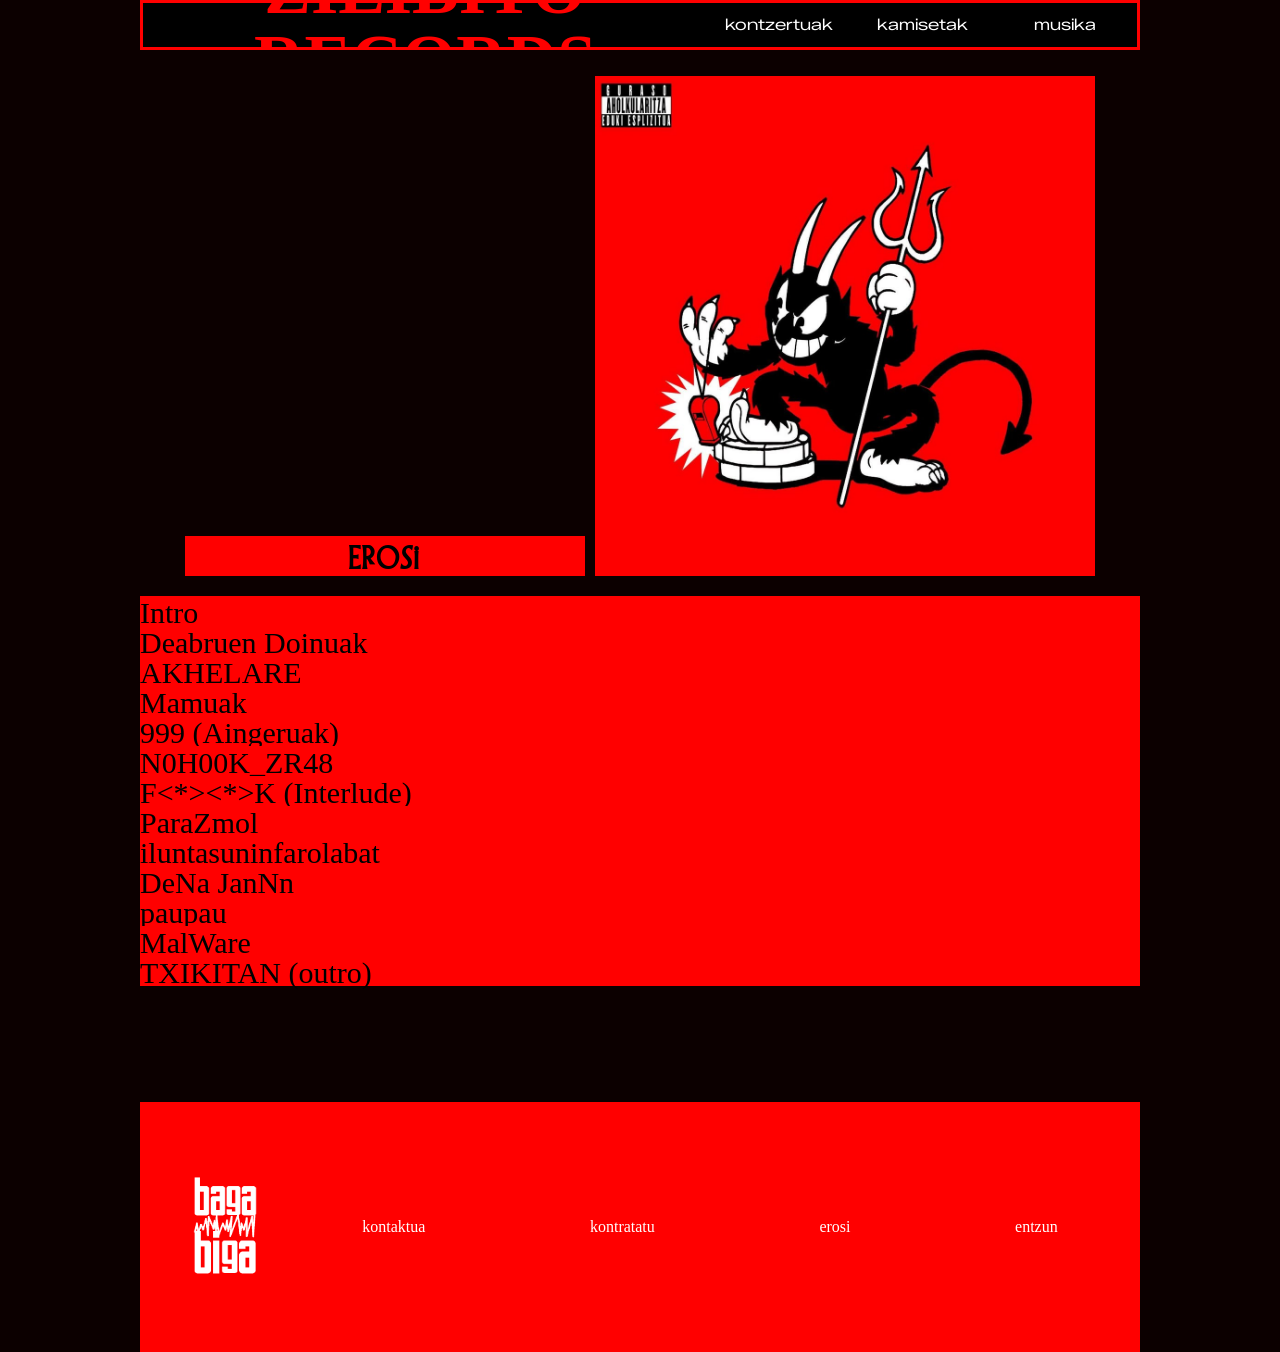
==== commit 9547c179: "Add files via upload" ====
--- a/hitzak.html
+++ b/hitzak.html
@@ -1,5 +1,5 @@
 <!DOCTYPE html>
-<html lang="en">
+<html lang="eu">
 <head>
     <meta charset="UTF-8">
     <meta name="viewport" content="width=device-width, initial-scale=1.0">
@@ -13,16 +13,14 @@
     <link rel="stylesheet" href="styles/hitzaklayout.css">
 
     
+    <!--Googletik hartutako tipografia-->
     <link rel="preconnect" href="https://fonts.googleapis.com">
     <link rel="preconnect" href="https://fonts.gstatic.com" crossorigin>
-    <link href="https://fonts.googleapis.com/css2?family=Saira+Condensed:wght@100;200;300;400;500;600;700;800;900&display=swap" rel="stylesheet">
-    <link rel="preconnect" href="https://fonts.googleapis.com">
-<link rel="preconnect" href="https://fonts.gstatic.com" crossorigin>
-<link href="https://fonts.googleapis.com/css2?family=Zalando+Sans+Expanded:ital,wght@0,200..900;1,200..900&display=swap" rel="stylesheet">
+    <link href="https://fonts.googleapis.com/css2?family=Zalando+Sans+Expanded:ital,wght@0,200..900;1,200..900&display=swap" rel="stylesheet">
 </head>
 <body>
-
-    <div class="header col-12">
+<header>
+    <nav class="header col-12">
       <ul id="mobile">
         <li><a href="index.html"><h1>ZILIBITO RECORDS</h1></a></li>
         <li><a href="kontzertuak.html">kontzertuak</a></li>
@@ -35,16 +33,15 @@
         <li class="col-2 right"><a href="merch.html">kamisetak</a></li>
         <li class="col-2 right"><a href="hitzak.html">musika</a></li>
       </ul>
-    </div><br>
-
-
-
-<div class="saldu">   
-    
-<img class="portada" src="images/deabruen_doinuak.jpg" alt="Diskaren azala">
-<a class="erosi" target="_blank" href="https://baga-biga.eus/produktua/deabruen-doinuak/">ErOSI</a>
-</div> 
-
+    </nav><br>
+</header>
+
+
+     <figure class="saldu">   
+         <img class="portada" src="images/deabruen_doinuak.jpg" alt="Diskaren azala">
+         <a class="erosi" target="_blank" href="https://baga-biga.eus/produktua/deabruen-doinuak/">ErOSI</a>
+     </figure> 
+<main>
 <div class="akordeoi">
         <button class="akordeoi-botoia">Intro</button>
       
@@ -1290,7 +1287,8 @@
         </div>
 </div></div></div></div></div></div></div></div></div></div></div></div></div> <!--uste dut akordeoi klasea ixtea ahaztu zitzaidala, eta hemen ixten ditut-->
 <br>
-<div class="footer">
+</main>
+<footer class="footer">
     <a target="_blank" href="https://baga-biga.eus/"><img id="bagabiga" src="images/BagaBiga_logoa.png" alt="Baga Biga Logoa"></a>
     <div id="footerlink">
         <a target="_blank" href="https://mail.google.com/mail/?view=cm&fs=1&to=kontaktua@zilibito.eus">kontaktua</a>
@@ -1298,10 +1296,7 @@
         <a target="_blank" href="https://baga-biga.eus/produktua/deabruen-doinuak/">erosi</a>
         <a target="_blank" href="https://open.spotify.com/intl-es/artist/2VwDGaqGa2JsyxrDryPTjc">entzun</a>
     </div>
-</div>
-
-
-
+</footer>
 
 <script  src="javascript/hitzak.js"></script>
 
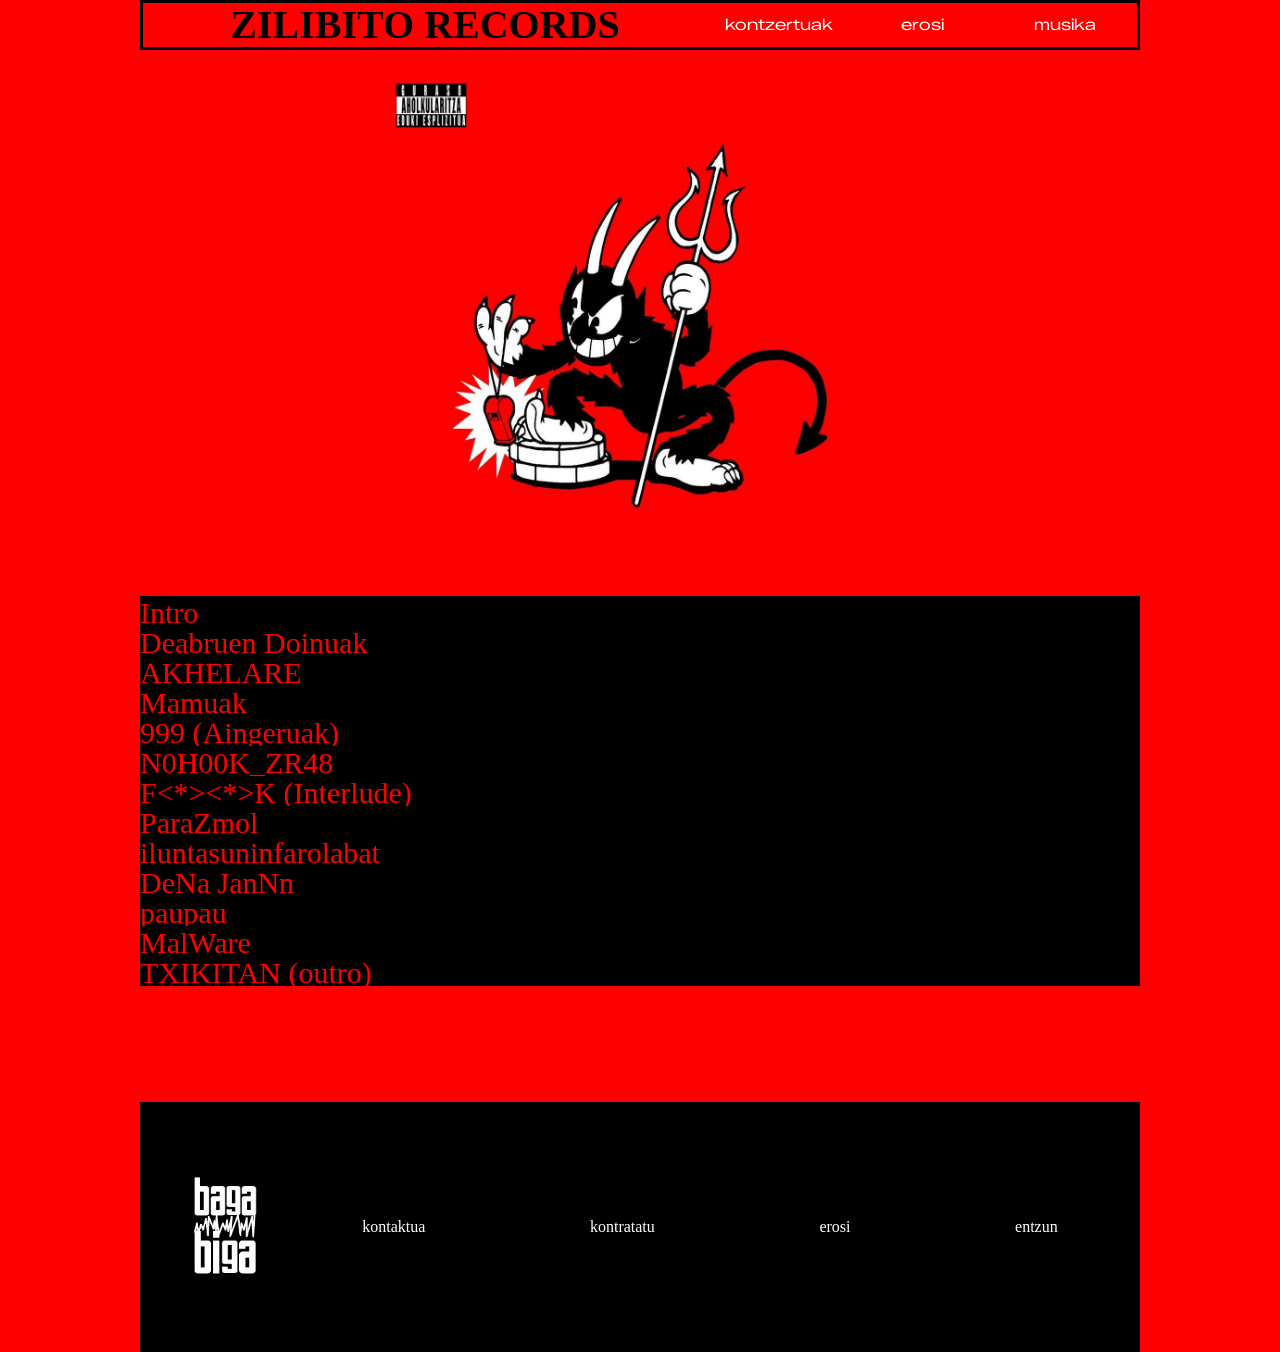
==== commit 0b904959: "Add files via upload" ====
--- a/hitzak.html
+++ b/hitzak.html
@@ -3,7 +3,7 @@
 <head>
     <meta charset="UTF-8">
     <meta name="viewport" content="width=device-width, initial-scale=1.0">
-    <meta name="keywords" content="Zilibito, Baga biga, euskal, musika, hiperpop, oiartzun, deabru">
+    <meta name="keywords" content="Zilibito, zilibito, zilibito records, Baga biga, euskal, musika, hiperpop, oiartzun, deabru">
     <meta name="description" content="Irakurri Zilibito Records taldearen hitzak, Deabruen Doinuak albumekoak, Hastapenak albumekoak eta aparteko singletakoak.">
     <meta name="author" content="Eneko Arozena">
     <title>Hitzak - Zilibito Records</title>
@@ -24,13 +24,13 @@
       <ul id="mobile">
         <li><a href="index.html"><h1>ZILIBITO RECORDS</h1></a></li>
         <li><a href="kontzertuak.html">kontzertuak</a></li>
-        <li><a href="merch.html">kamisetak</a></li>
+        <li><a href="merch.html">erosi</a></li>
         <li><a href="hitzak.html">musika</a></li>
       </ul>
       <ul id="desktop">
         <li class="col-8"><a href="index.html"><h1>ZILIBITO RECORDS</h1></a></li>
         <li class="col-2 right"><a href="kontzertuak.html">kontzertuak</a></li>
-        <li class="col-2 right"><a href="merch.html">kamisetak</a></li>
+        <li class="col-2 right"><a href="merch.html">erosi</a></li>
         <li class="col-2 right"><a href="hitzak.html">musika</a></li>
       </ul>
     </nav><br>
@@ -39,7 +39,7 @@
 
      <figure class="saldu">   
          <img class="portada" src="images/deabruen_doinuak.jpg" alt="Diskaren azala">
-         <a class="erosi" target="_blank" href="https://baga-biga.eus/produktua/deabruen-doinuak/">ErOSI</a>
+         <!-- <a class="erosi" target="_blank" href="https://baga-biga.eus/produktua/deabruen-doinuak/">ErOSI</a> -->
      </figure> 
 <main>
 <div class="akordeoi">
--- a/styles/hitzaklayout.css
+++ b/styles/hitzaklayout.css
@@ -21,8 +21,8 @@
  }
 
 .akordeoi-botoia {
-    background-color: #ff0000;
-    color: #000000;
+    background-color: var(--lehen-maila-kolorea);
+    color: var(--bigarren-maila-kolorea);
     cursor: pointer;
     width: 100%;
     height: 26px;
@@ -35,19 +35,19 @@
 }
 
 .akordeoi-botoia:hover {
-    background-color: #ffffff;
+    background-color: var(--hirugarren-maila-kolorea);
 }
 
 .akordeoi-edukia {
     padding: 0 18px;
-    background-color: rgb(0, 0, 0);
+    background-color: var(--bigarren-maila-kolorea);
     max-height: 0;
     overflow: hidden;
     transition: max-height 0.3s ease-in-out;
 }
 
 .akordeoi-edukia.active {
-    max-height: 900px; 
+    max-height: 3000px; 
     padding: 18px;
     overflow: scroll;
 }
@@ -58,11 +58,11 @@
     border-radius: 8px;
 }
 .akordeoi-edukia::-webkit-scrollbar-thumb{
-    background: rgb(255, 0, 0);
+    background: var(--lehen-maila-kolorea);
     border-radius: 8px;
 }
 .akordeoi-edukia::-webkit-scrollbar-thumb:hover{
-    background-color: rgb(255, 255, 255);
+    background-color: var(--hirugarren-maila-kolorea);
 }
 
 
@@ -73,7 +73,7 @@
     padding: 10px;
 }
 .bideoa{
-    background-color: #eaff0000;
+    background-color: var(--bigarren-maila-kolorea);
     display: flex;
     justify-content: center;
     flex-wrap: wrap;
@@ -81,14 +81,14 @@
     position: relative;
 }
 .letra{
-    background-color: #283aff00;
+    background-color: var(--bigarren-maila-kolorea);
     padding-left: 40px;
     position: relative;
 
     display: block;
 }
 .kredituak{
-    background-color: #ff04cd00;
+    background-color: var(--bigarren-maila-kolorea);
     padding-left: 40px;
 }
 
@@ -104,7 +104,7 @@
     top: 0px;
     display: block;
     z-index: 1;
-    box-shadow: 0px 0px 80px rgba(255, 0, 0, 0.737);
+    box-shadow: 0px 0px 80px var(--lehen-maila-kolorea);
 }
 
 
@@ -132,7 +132,7 @@
 
 
     .bideoa{
-    background-color: #00ffe500;
+    background-color: var(--bigarren-maila-kolorea);
     float: left;
     flex-wrap: nowrap;
     max-width: 70%;
@@ -143,7 +143,7 @@
     box-shadow: none;
 }
     .kredituak{
-        background-color: #ff04cd00;
+        background-color: var(--bigarren-maila-kolorea);
         float: left;
         width: 30%;
         position: sticky;
